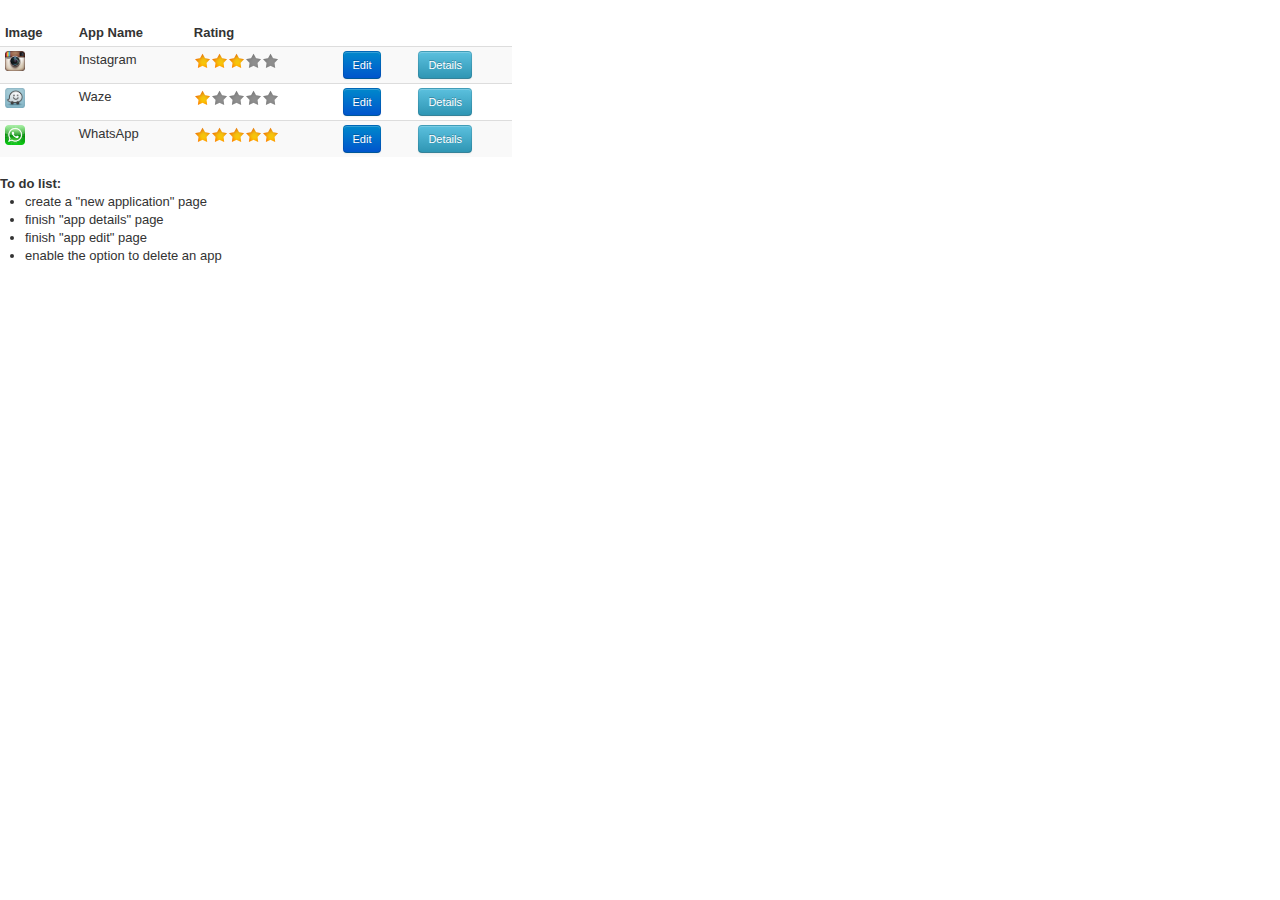
==== app/index.html @ a1877f57 "added edit and details option" ====
<!doctype html>
<html lang="en" ng-app="appStoreApp">
<head>
  <meta charset="utf-8">
  <title>Welcome to AppStore</title>
  <link rel="stylesheet" href="css/app.css">
  <link rel="stylesheet" href="css/bootstrap.css">
  <script src="lib/angular/angular.js"></script>
  <script src="lib/angular/angular-resource.js"></script>
  <script src="lib/angular/angular-route.js"></script>
  <script src="js/app.js"></script>
  <script src="js/controllers.js"></script>
</head>

<body ng-view>

</body>
</html>
---- app/css/app.css ----
/* app css stylesheet */

body {
  padding-top: 20px;
}
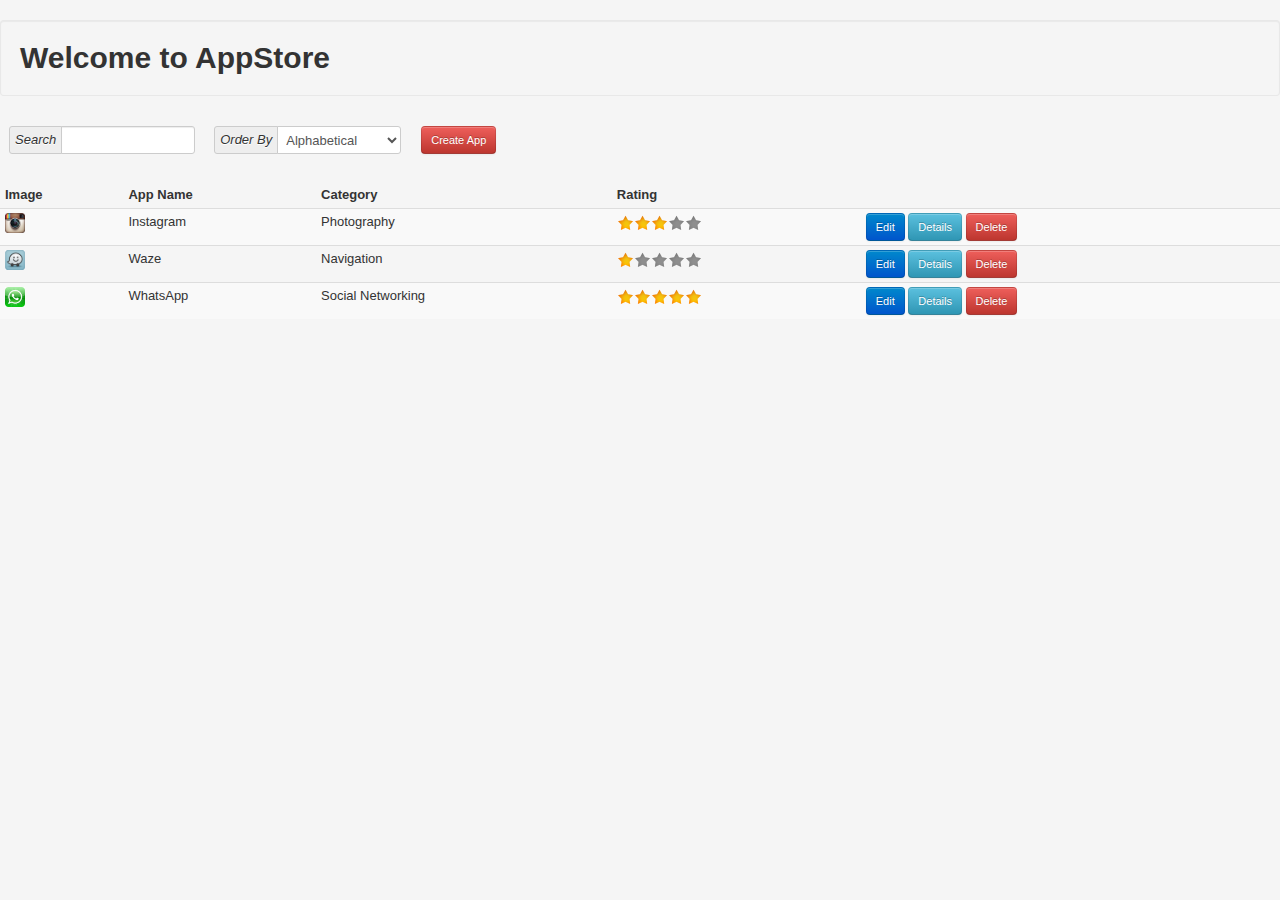
==== commit 8dc3bccc: "improved app-list page" ====
--- a/app/index.html
+++ b/app/index.html
@@ -12,7 +12,7 @@
   <script src="js/controllers.js"></script>
 </head>
 
-<body ng-view>
+<body ng-view style="background-color: #f5f5f5">
 
 </body>
 </html>
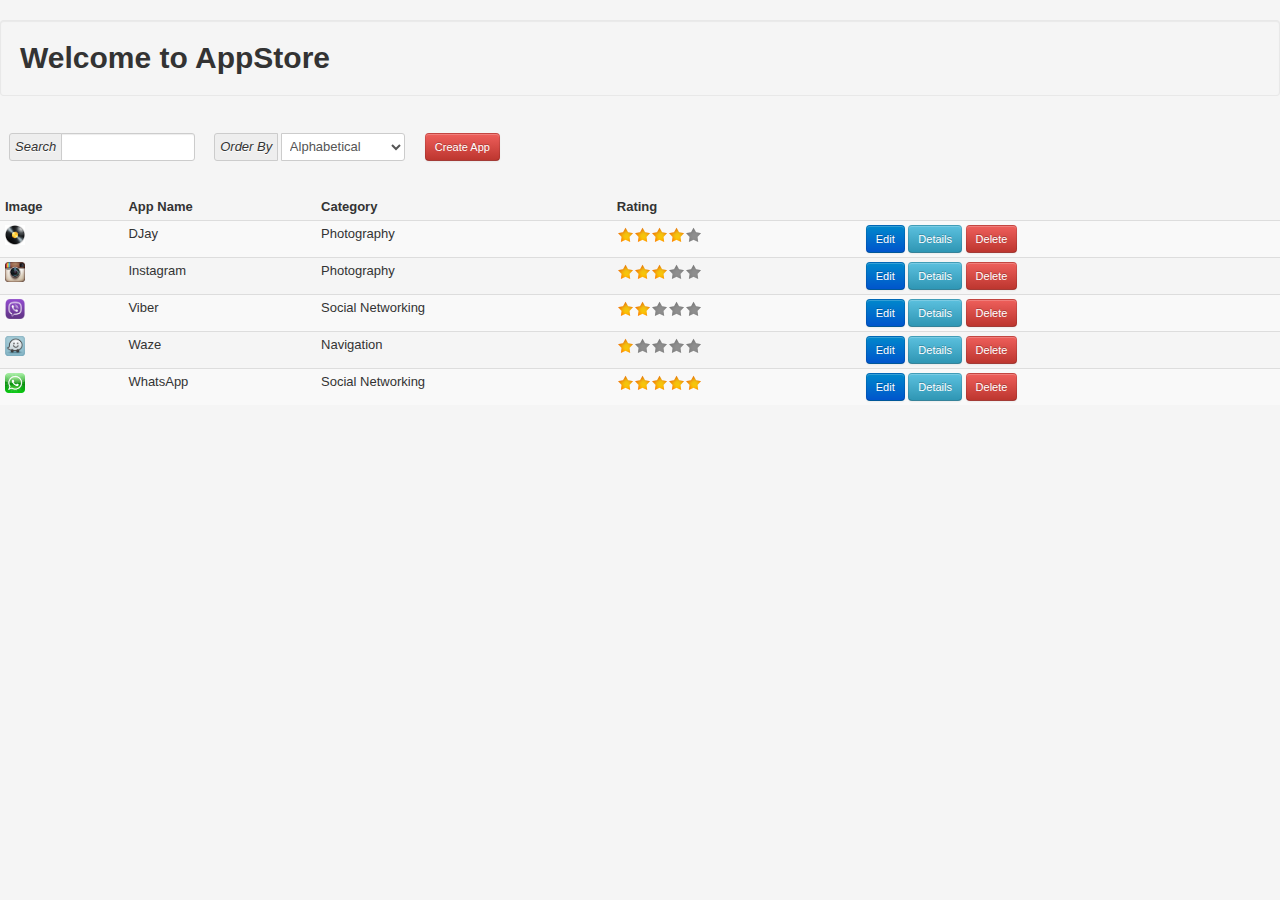
==== commit e6a8df89: "animations and partial-pages improvements" ====
--- a/app/index.html
+++ b/app/index.html
@@ -3,16 +3,24 @@
 <head>
   <meta charset="utf-8">
   <title>Welcome to AppStore</title>
+  
   <link rel="stylesheet" href="css/app.css">
   <link rel="stylesheet" href="css/bootstrap.css">
+  <link rel="stylesheet" href="css/animations.css">
+  
+  <script src="lib/jquery/jquery-1.10.2.js"></script>  
   <script src="lib/angular/angular.js"></script>
-  <script src="lib/angular/angular-resource.js"></script>
+  <script src="lib/angular/angular-animate.js"></script>
   <script src="lib/angular/angular-route.js"></script>
+  
   <script src="js/app.js"></script>
+  <script src="js/animations.js"></script>
   <script src="js/controllers.js"></script>
+  <script src="js/services.js"></script>
 </head>
+<body style="background-color:#f5f5f5">
 
-<body ng-view style="background-color: #f5f5f5">
+    <div ng-view class="animate-repeat"></div>
 
 </body>
-</html>
+</html>--- a/app/css/app.css
+++ b/app/css/app.css
@@ -2,4 +2,44 @@
 
 body {
   padding-top: 20px;
+}
+
+
+.details-container { 
+height: 250px;
+width: 450px; 
+padding: 20px;
+background-color: white; 
+text-align: left;
+
+box-shadow: 0px 0px 12px rgba(0, 0, 0, 0.4); 
+box-shadow: 0px 1px 6px rgba(23, 69, 88, .5);
+
+border-radius: 12px;
+border-radius: 7px; 
+border-radius: 7px;
+
+background: -webkit-gradient(linear, left top, left bottom, 
+color-stop(0%, white), color-stop(15%, white), color-stop(100%, #e9e9e9)); 
+background: linear-gradient(top, white 0%, white 55%, #e9e9e9 130%); 
+}
+
+
+.edit-container { 
+height: 500px;
+width: 650px; 
+padding: 20px;
+background-color: white; 
+text-align: left;
+
+box-shadow: 0px 0px 12px rgba(0, 0, 0, 0.4); 
+box-shadow: 0px 1px 6px rgba(23, 69, 88, .5);
+
+border-radius: 12px;
+border-radius: 7px; 
+border-radius: 7px;
+
+background: -webkit-gradient(linear, left top, left bottom, 
+color-stop(0%, white), color-stop(15%, white), color-stop(100%, #e9e9e9)); 
+background: linear-gradient(top, white 0%, white 55%, #e9e9e9 130%); 
 }--- a/app/css/animations.css
+++ b/app/css/animations.css
@@ -0,0 +1,26 @@
+.animate-repeat {
+  line-height:40px;
+  list-style:none;
+  box-sizing:border-box;
+}
+ 
+.animate-repeat.ng-move,
+.animate-repeat.ng-enter,
+.animate-repeat.ng-leave {
+  -webkit-transition:all linear 0.5s;
+  transition:all linear 0.5s;
+}
+ 
+.animate-repeat.ng-leave.ng-leave-active,
+.animate-repeat.ng-move,
+.animate-repeat.ng-enter {
+  opacity:0;
+  max-height:0;
+}
+ 
+.animate-repeat.ng-leave,
+.animate-repeat.ng-move.ng-move-active,
+.animate-repeat.ng-enter.ng-enter-active {
+  opacity:1;
+  max-height:40px;
+}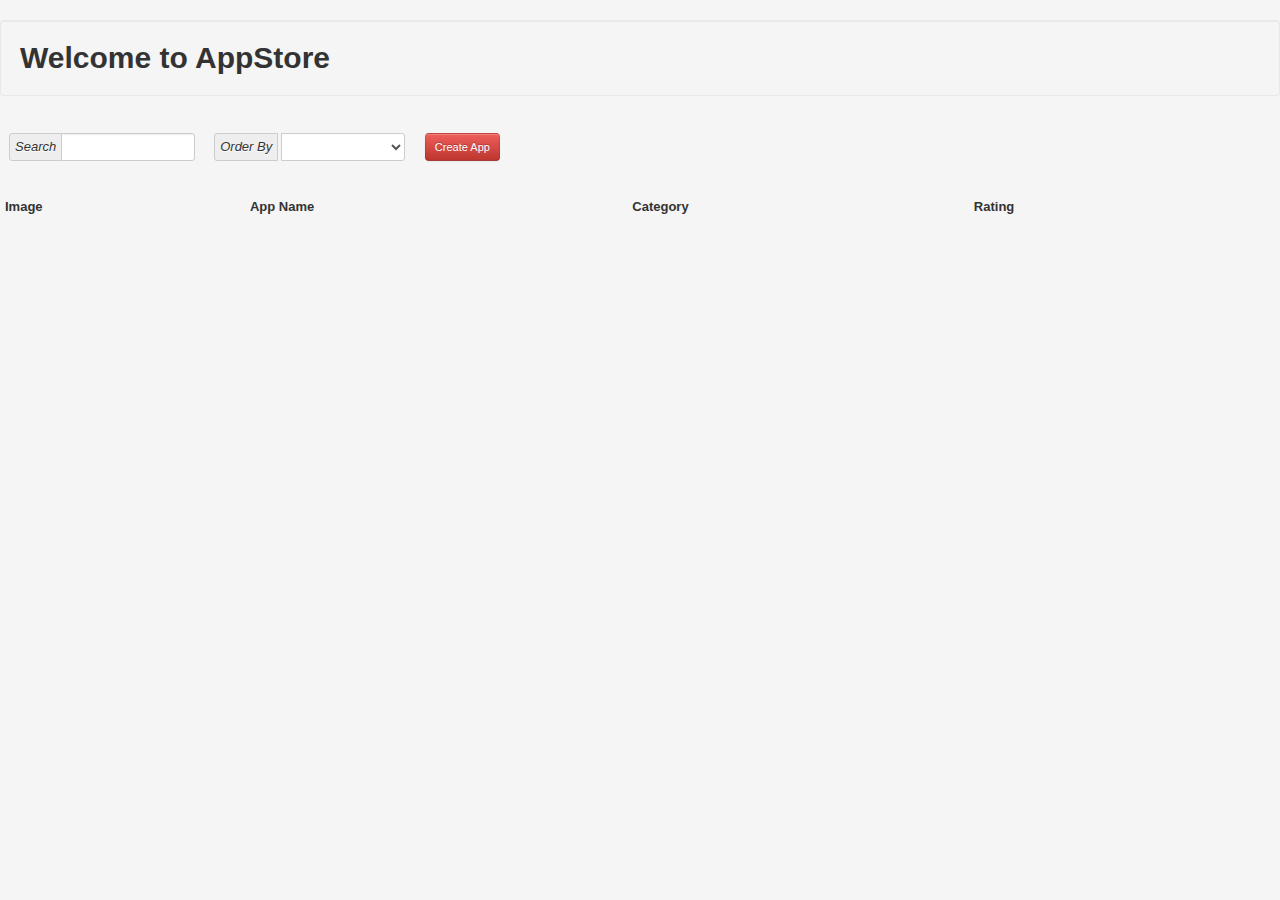
==== commit 92324d26: "rest" ====
--- a/app/index.html
+++ b/app/index.html
@@ -12,6 +12,8 @@
   <script src="lib/angular/angular.js"></script>
   <script src="lib/angular/angular-animate.js"></script>
   <script src="lib/angular/angular-route.js"></script>
+  <script src="lib/angular/angular-resource.js"></script>
+
   
   <script src="js/app.js"></script>
   <script src="js/animations.js"></script>
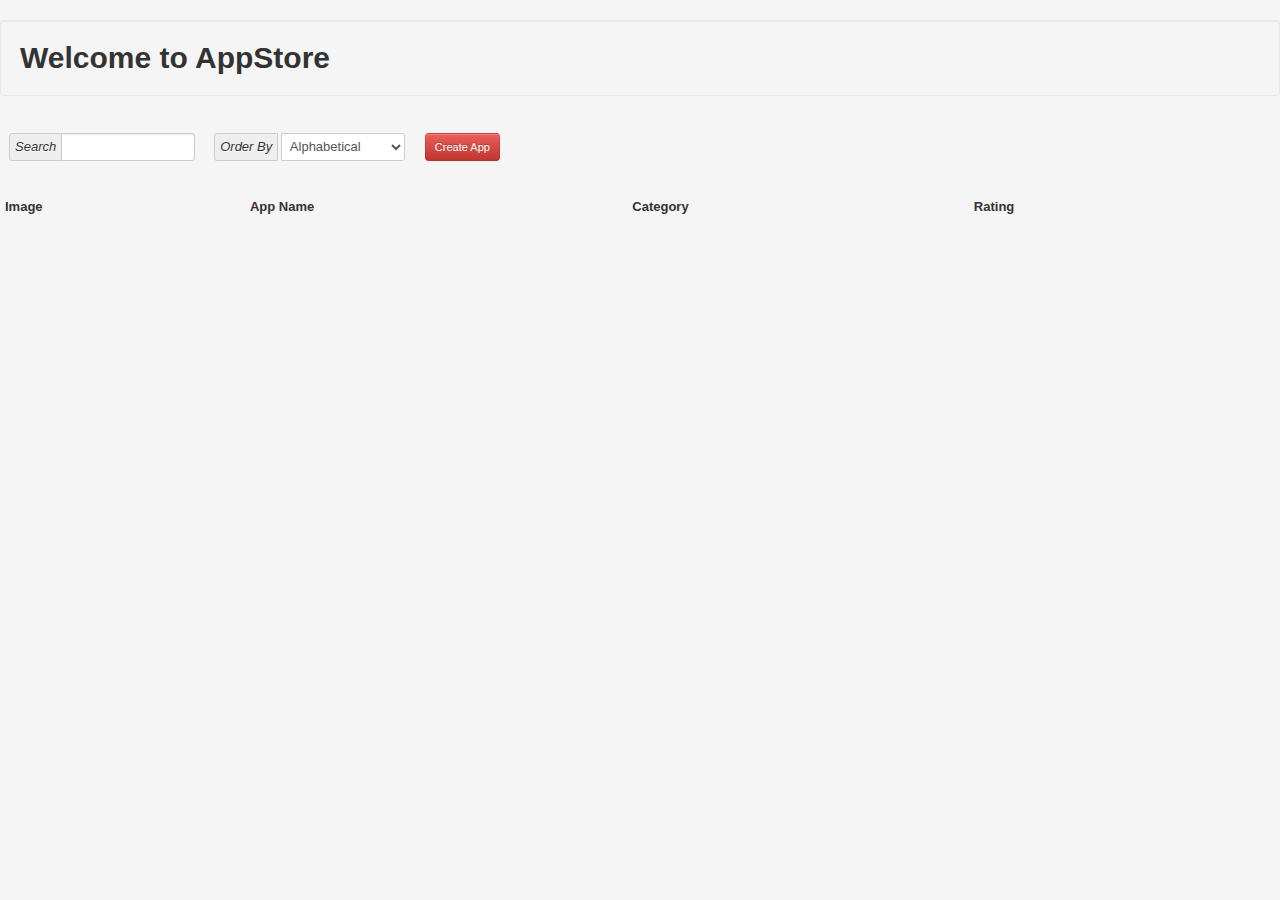
==== commit 7f7d58ca: "star rating directive" ====
--- a/app/index.html
+++ b/app/index.html
@@ -19,6 +19,7 @@
   <script src="js/animations.js"></script>
   <script src="js/controllers.js"></script>
   <script src="js/services.js"></script>
+  <script src="js/directives.js"></script>
 </head>
 <body style="background-color:#f5f5f5">
 
--- a/app/css/app.css
+++ b/app/css/app.css
@@ -2,6 +2,11 @@
 
 body {
   padding-top: 20px;
+}
+
+#container > div
+{
+    display: inline-block;
 }
 
 
@@ -42,4 +47,24 @@
 background: -webkit-gradient(linear, left top, left bottom, 
 color-stop(0%, white), color-stop(15%, white), color-stop(100%, #e9e9e9)); 
 background: linear-gradient(top, white 0%, white 55%, #e9e9e9 130%); 
+}
+
+.gray-star.on, .gray-star:hover {
+	background-image:url('../img/goldenstar.png');
+	
+}
+
+.gray-star{
+	background-image:url('../img/graystar.png');
+	background-repeat:no-repeat;
+	height: 20px;
+	width: 20px;
+}
+
+
+.golden-star{
+	background-image:url('../img/goldenstar.png');
+	background-repeat:no-repeat;
+	height: 20px;
+	width: 20px;
 }